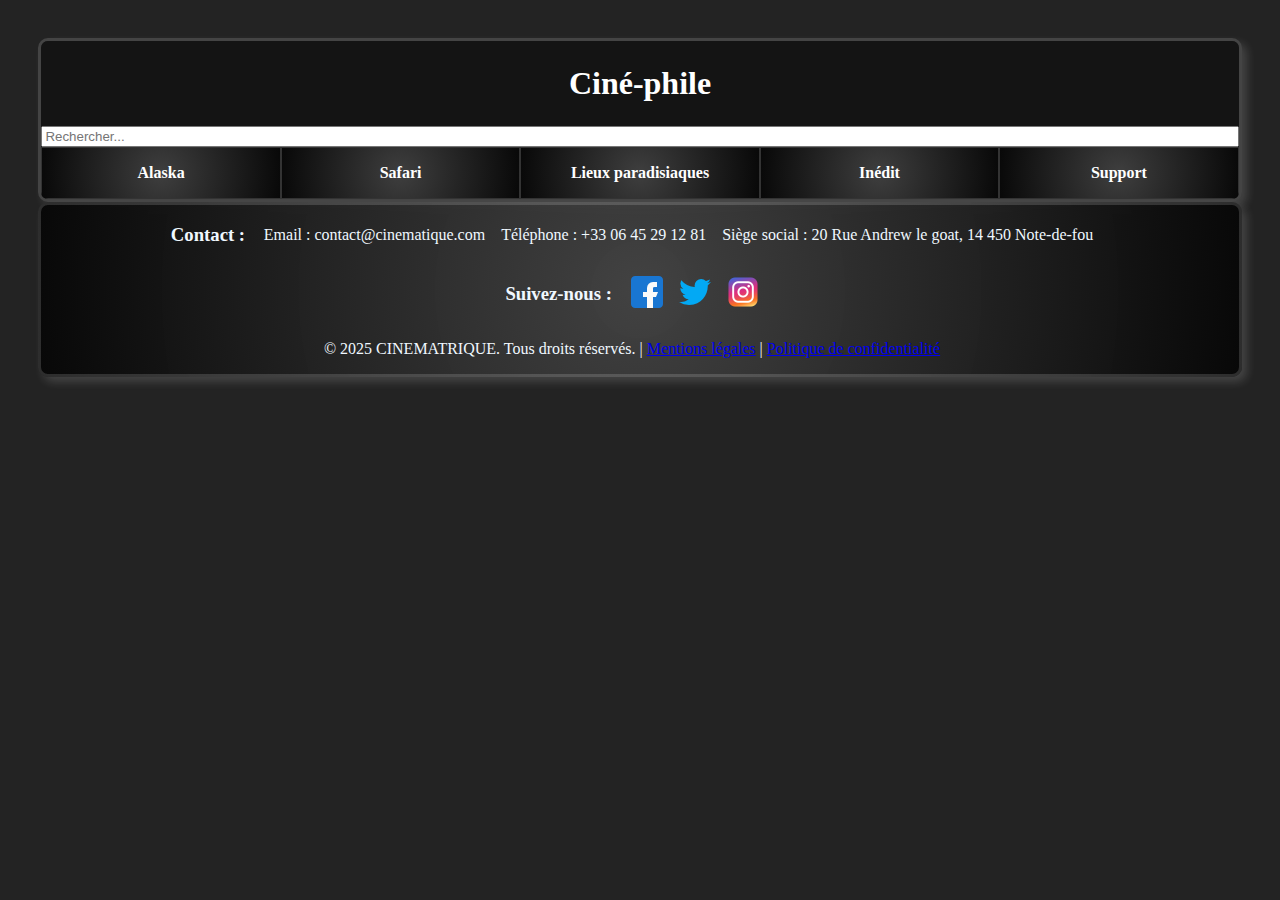
==== index.html @ dff73f6b "amelioration de la barre de recherche et changemant d'api omdb -> tmdb puis ajout du formulaire de c" ====
<!DOCTYPE html>
<html lang="en">
<head>
    <meta charset="UTF-8">
    <meta name="viewport" content="width=device-width, initial-scale=1.0">
    <link rel="stylesheet" href="./css_main/header_style.css">
    <link rel="stylesheet" href="./css_main/footer.css">
    <link rel="stylesheet" href="./css_main/main.css">
    <title>Ciné-phile</title>
</head>
<body>
    <header>
        <div id="all-head">
            <h1 id="top-title">Ciné-phile</h1>
            <div class="search-container">
                <input type="text" class="input" placeholder="Rechercher..." id="searchInput">
            </div>
            <div class="results" id="results"></div>
            <section id="down_part">
                <nav>
                    <ul class="menu">
                        <li>
                            <a href="#lien_alaska">Alaska</a>
                        </li>
                        <li>
                            <a href="#lien_safari">Safari</a>
                        </li>
                        <li>
                            <a href="#lien_lieux_paradisiaque">Lieux paradisiaques
                            </a>
                        </li>
                        <li>
                            <a href="#lien_inedit">Inédit</a>
                        </li>
                        <li>
                            <a href="./Autres_pages/page_support.html" target="_blank">Support</a>
                        </li>
                    </ul>
                </nav>
            </section>
        </div>
    </header>
    <main>
        <div id="main-container"></div>
    </main>
        <footer>
            <div>
                <h3>Contact :</h3>              
                <p>Email : <a>contact@cinematique.com</a></p>        
                <p>Téléphone : +33 06 45 29 12 81</p>          
                <p>Siège social : 20 Rue Andrew le goat, 14 450 Note-de-fou</p>
            </div>    
            <div>       
                <h3>Suivez-nous  :</h3>        
                <a href="#"><img src="./assets/facebook.png" alt="Facebook"></a>             
                <a href="#"><img src="./assets/twitter.png" alt="Twitter"></a>
                <a href="#"><img src="./assets/instagram.png" alt="Instagram"></a>
            </div>
            <div>
                <p>&copy; 2025 CINEMATRIQUE. Tous droits réservés. | <a href="./mentions_legales.html">Mentions légales</a> | <a href="./politique_confidentialite.html">Politique de confidentialité</a></p>
            </div>
    </footer>
    <script src="main.js"></script>
    <script src="https://code.jquery.com/jquery-3.6.0.min.js"></script>
</body>
</html>
---- css_main/header_style.css ----
body {
    background-color: #232323;
    margin: 1.5%;
    padding: 1.5%;
}

/*gestion du css pour le menu*/

.menu {                                  
    display: flex;
    justify-content: space-between;
    padding: 0;
    margin: 0;
    list-style-type: none;
    background-color: #000000;
}

.menu li {
    flex: 1;
}

.menu a {
    display: block;
    font-weight: bold;
    padding: 1rem 0;
    text-align: center;
    color: #ffffff;
    text-decoration: none;
    background-image: radial-gradient(circle at center center, rgba(71,71,71, 0.88),rgb(8,8,8));
    border: 1px solid #333333;
    transition: background-color 0.3s, color 0.3s;
}

.menu a:hover {
    background-color: #1a1a1a;
    color: #ffa500;
}

/*gestion du css pour le titre du menu*/

div {
    display: flex;
    flex-direction: column;
}

#top-title {
    color: #ffffff;
    text-align: center;
    background-color: #141414;
    margin: 0%;
    padding: 2%;
}

#all-head {
    overflow: hidden;
    border: solid #ffffff27 3px;
    border-radius: 10px;
    box-shadow: 5px 5px 10px #ffffff27;
}
---- css_main/footer.css ----
footer div{
    display: flex;
    flex-direction: row;
    justify-content: center;
    align-items: center;
    margin: 0;
    padding: 0;
    color: aliceblue;
}    

footer {
    overflow: hidden;
    border: solid #ffffff27 3px;
    border-radius: 10px;
    box-shadow: 5px 5px 10px #ffffff27;
    background-image: radial-gradient(circle at center center, rgba(71,71,71, 0.88),rgb(8,8,8));
}

footer h3,p,img{
    padding-right: 1em;
}
---- css_main/main.css ----
#main-container {
    display: flex;
    justify-content: center;
    flex-direction: row;
    flex-wrap: wrap;
}
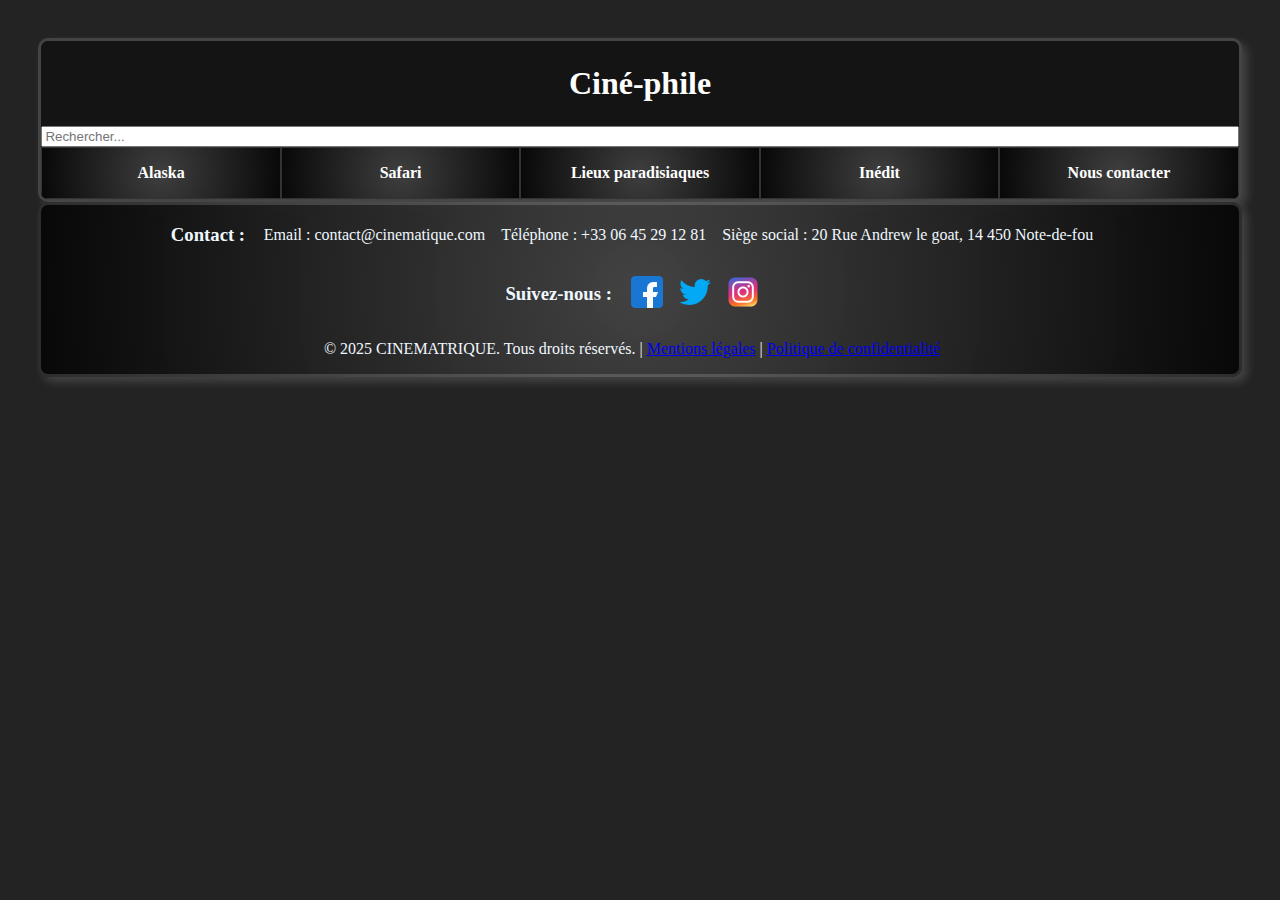
==== commit 4e1f9e66: "optimisation de js et du css" ====
--- a/index.html
+++ b/index.html
@@ -6,6 +6,7 @@
     <link rel="stylesheet" href="./css_main/header_style.css">
     <link rel="stylesheet" href="./css_main/footer.css">
     <link rel="stylesheet" href="./css_main/main.css">
+    <link rel="stylesheet" href="./css_main/form_style.css">
     <title>Ciné-phile</title>
 </head>
 <body>
@@ -30,10 +31,10 @@
                             </a>
                         </li>
                         <li>
-                            <a href="#lien_inedit">Inédit</a>
+                            <a href="./page_html/Movie.html">Inédit</a>
                         </li>
                         <li>
-                            <a href="./Autres_pages/page_support.html" target="_blank">Support</a>
+                            <a href="./page_html/Form.html">Nous contacter</a>
                         </li>
                     </ul>
                 </nav>
--- a/css_main/main.css
+++ b/css_main/main.css
@@ -3,4 +3,28 @@
     justify-content: center;
     flex-direction: row;
     flex-wrap: wrap;
+}
+
+.Poster_section {
+        border: solid black 5px;
+        margin-right: 1.5em;
+        margin-left: 1.5em;
+        margin-top: 1em;
+        margin-bottom: 1em;
+        padding: 0%;
+        border-radius: 10px;
+        overflow: hidden;
+}
+
+.Poster {
+    width: 20em;
+    height: 25em;
+    margin: 0;
+    padding: 0;
+}
+
+.Title {
+    font-size: 1em;
+    color: white;
+    justify-content: center;
 }--- a/css_main/form_style.css
+++ b/css_main/form_style.css
@@ -0,0 +1,55 @@
+#contact {
+    max-width: 600px;
+    margin: 2rem auto;
+    background: #141414;
+    padding: 2rem;
+    border-radius: 10px;
+    box-shadow: 5px 5px 15px rgba(0, 0, 0, 0.5);
+    color: #fff;
+}
+
+#contact h2 {
+    text-align: center;
+    margin-bottom: 1.5rem;
+    color: #ffa500;
+}
+
+form label {
+    display: block;
+    margin-bottom: 0.5rem;
+    font-weight: bold;
+}
+
+form input,
+form textarea {
+    width: 100%;
+    padding: 0.8rem;
+    margin-bottom: 1rem;
+    border: 1px solid #333;
+    border-radius: 5px;
+    background: #232323;
+    color: #fff;
+    font-size: 1rem;
+}
+
+form input::placeholder,
+form textarea::placeholder {
+    color: #aaa;
+}
+
+form button {
+    display: block;
+    width: 100%;
+    padding: 0.8rem;
+    background: #ffa500;
+    color: #fff;
+    border: none;
+    border-radius: 5px;
+    font-size: 1rem;
+    cursor: pointer;
+    transition: background 0.3s ease;
+}
+
+form button:hover {
+    background: #e59400;
+}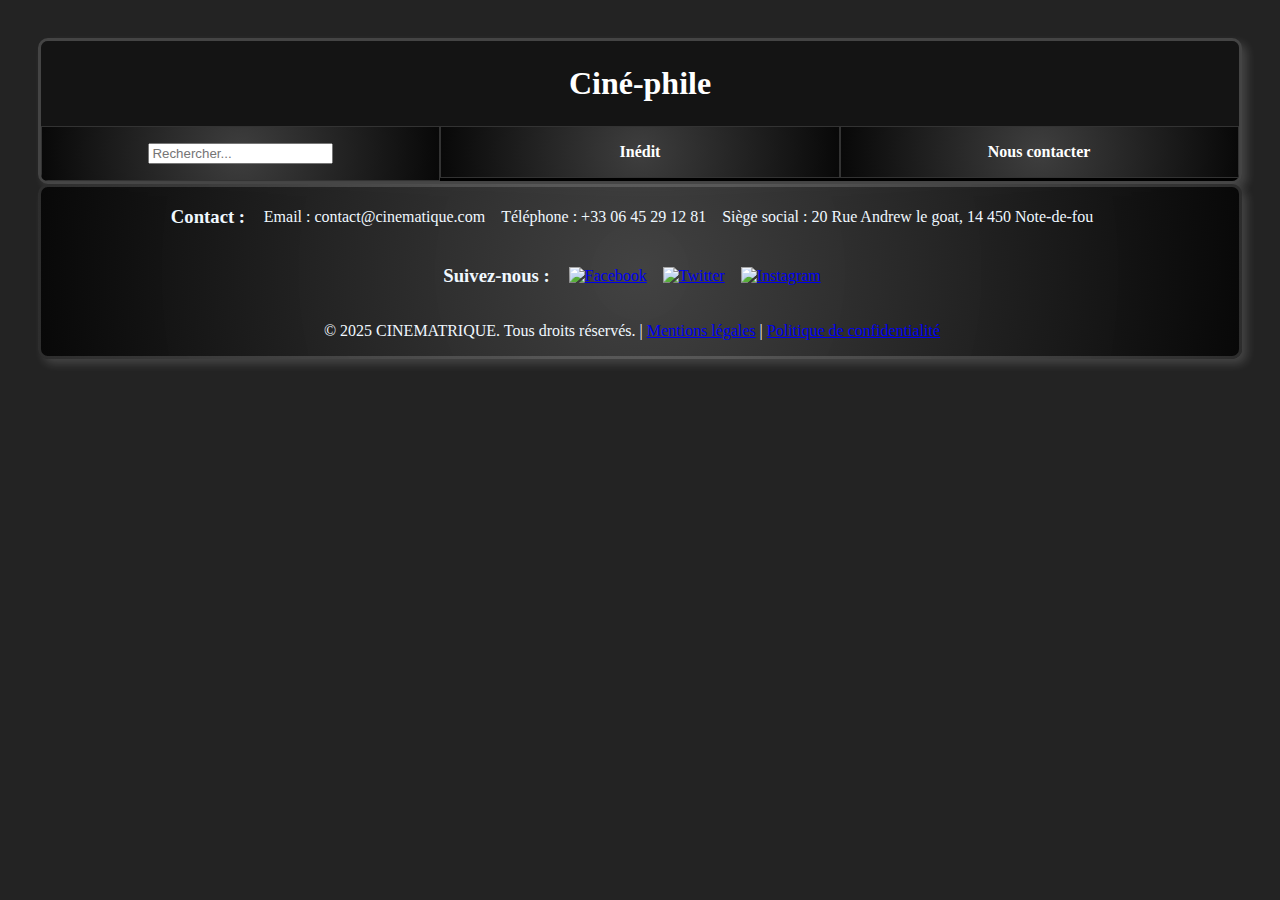
==== commit 548b3eb1: "Ajout de .gitignore et suppression de hide_key.js du suivi" ====
--- a/index.html
+++ b/index.html
@@ -13,22 +13,14 @@
     <header>
         <div id="all-head">
             <h1 id="top-title">Ciné-phile</h1>
-            <div class="search-container">
-                <input type="text" class="input" placeholder="Rechercher..." id="searchInput">
-            </div>
-            <div class="results" id="results"></div>
             <section id="down_part">
                 <nav>
                     <ul class="menu">
                         <li>
-                            <a href="#lien_alaska">Alaska</a>
-                        </li>
-                        <li>
-                            <a href="#lien_safari">Safari</a>
-                        </li>
-                        <li>
-                            <a href="#lien_lieux_paradisiaque">Lieux paradisiaques
-                            </a>
+                            <div class="search-container">
+                                <input type="text" class="input" placeholder="Rechercher..." id="searchInput">
+                                <div class="results" id="results"></div>
+                            </div>
                         </li>
                         <li>
                             <a href="./page_html/Movie.html">Inédit</a>
@@ -42,7 +34,7 @@
         </div>
     </header>
     <main>
-        <div id="main-container"></div>
+        <div id="main-container"><!-- zone mdifier par js --></div>
     </main>
         <footer>
             <div>
@@ -61,7 +53,7 @@
                 <p>&copy; 2025 CINEMATRIQUE. Tous droits réservés. | <a href="./mentions_legales.html">Mentions légales</a> | <a href="./politique_confidentialite.html">Politique de confidentialité</a></p>
             </div>
     </footer>
-    <script src="main.js"></script>
+    <script type="module" src="main.js"></script>
     <script src="https://code.jquery.com/jquery-3.6.0.min.js"></script>
 </body>
 </html>--- a/css_main/header_style.css
+++ b/css_main/header_style.css
@@ -58,3 +58,15 @@
     box-shadow: 5px 5px 10px #ffffff27;
 }
 
+.search-container{
+    display: block;
+    font-weight: bold;
+    padding: 1rem 0;
+    text-align: center;
+    color: #ffffff;
+    text-decoration: none;
+    background-image: radial-gradient(circle at center center, rgba(71,71,71, 0.88),rgb(8,8,8));
+    border: 1px solid #333333;
+    transition: background-color 0.3s, color 0.3s;
+}
+
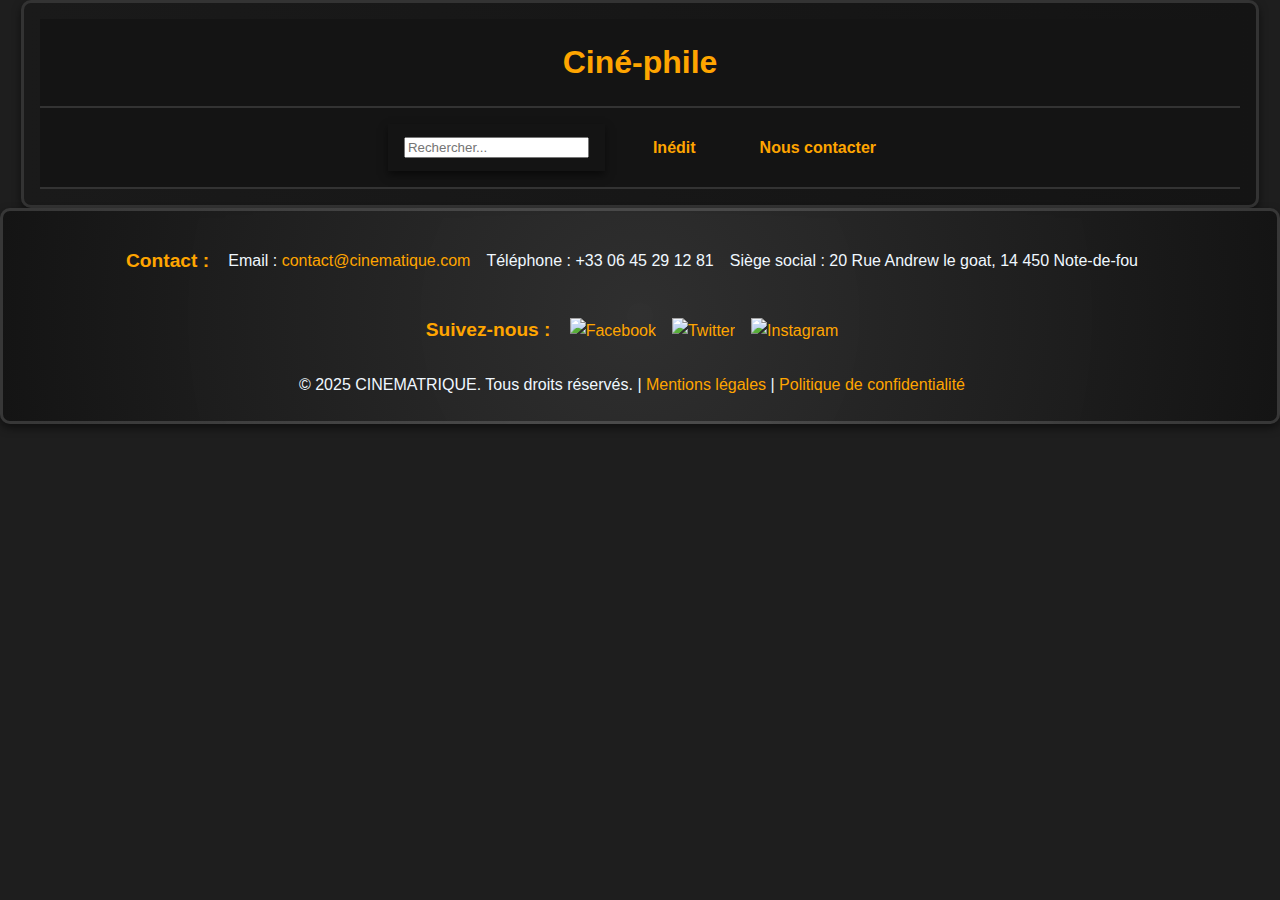
==== commit d1a5e457: "amelioration du css" ====
--- a/index.html
+++ b/index.html
@@ -8,7 +8,7 @@
     <link rel="stylesheet" href="./css_main/main.css">
     <link rel="stylesheet" href="./css_main/form_style.css">
     <title>Ciné-phile</title>
-</head>
+</head> 
 <body>
     <header>
         <div id="all-head">
--- a/css_main/header_style.css
+++ b/css_main/header_style.css
@@ -1,39 +1,44 @@
 body {
-    background-color: #232323;
-    margin: 1.5%;
-    padding: 1.5%;
+    background-color: #1e1e1e;
+    margin: 0;
+    padding: 0;
+    font-family: 'Arial', sans-serif;
+    color: #fff;
+    line-height: 1.6;
 }
 
 /*gestion du css pour le menu*/
 
-.menu {                                  
+.menu {
     display: flex;
-    justify-content: space-between;
+    justify-content: center;
     padding: 0;
     margin: 0;
     list-style-type: none;
-    background-color: #000000;
+    background-color: #141414;
+    border-bottom: 2px solid #333;
+    justify-content: center;
+    align-items: center;
 }
 
 .menu li {
-    flex: 1;
+    margin: 0 1rem;
 }
 
 .menu a {
     display: block;
     font-weight: bold;
-    padding: 1rem 0;
+    padding: 0.8rem 1rem;
     text-align: center;
-    color: #ffffff;
+    color: #ffa500;
     text-decoration: none;
-    background-image: radial-gradient(circle at center center, rgba(71,71,71, 0.88),rgb(8,8,8));
-    border: 1px solid #333333;
+    border-radius: 5px;
     transition: background-color 0.3s, color 0.3s;
 }
 
 .menu a:hover {
-    background-color: #1a1a1a;
-    color: #ffa500;
+    background-color: #ffa500;
+    color: #141414;
 }
 
 /*gestion du css pour le titre du menu*/
@@ -44,29 +49,35 @@
 }
 
 #top-title {
-    color: #ffffff;
+    color: #ffa500;
     text-align: center;
     background-color: #141414;
-    margin: 0%;
-    padding: 2%;
+    margin: 0;
+    padding: 1.5%;
+    font-size: 2rem;
+    border-bottom: 2px solid #333;
 }
 
 #all-head {
     overflow: hidden;
-    border: solid #ffffff27 3px;
+    border: solid #333 3px;
     border-radius: 10px;
-    box-shadow: 5px 5px 10px #ffffff27;
+    box-shadow: 0 4px 8px rgba(0, 0, 0, 0.5);
+    margin: 0 auto;
+    max-width: 1200px;
+    background: linear-gradient(90deg, #1a1a1a, #141414);
+    padding: 1rem;
 }
 
-.search-container{
-    display: block;
-    font-weight: bold;
-    padding: 1rem 0;
-    text-align: center;
-    color: #ffffff;
-    text-decoration: none;
-    background-image: radial-gradient(circle at center center, rgba(71,71,71, 0.88),rgb(8,8,8));
-    border: 1px solid #333333;
-    transition: background-color 0.3s, color 0.3s;
+/* css de la barre de recheche*/
+
+.search-container {
+    display: flex;
+    justify-content: center;
+    align-items: center;
+    margin: 1rem auto;
+    padding: 0.8rem 1rem;
+    background-color: #141414;
+    box-shadow: 0 4px 8px rgba(0, 0, 0, 0.5);
+    max-width: 800px;
 }
-
--- a/css_main/footer.css
+++ b/css_main/footer.css
@@ -1,4 +1,4 @@
-footer div{
+footer div {
     display: flex;
     flex-direction: row;
     justify-content: center;
@@ -6,16 +6,47 @@
     margin: 0;
     padding: 0;
     color: aliceblue;
-}    
+}
 
 footer {
     overflow: hidden;
-    border: solid #ffffff27 3px;
+    border: 3px solid rgba(255, 255, 255, 0.15);
     border-radius: 10px;
-    box-shadow: 5px 5px 10px #ffffff27;
-    background-image: radial-gradient(circle at center center, rgba(71,71,71, 0.88),rgb(8,8,8));
+    box-shadow: 0 4px 8px rgba(0, 0, 0, 0.5);
+    background: radial-gradient(circle, rgba(50, 50, 50, 0.9), #141414);
+    padding: 1rem 0;
 }
 
-footer h3,p,img{
+footer h3 {
     padding-right: 1em;
+    font-size: 1.2rem;
+    color: #ffa500;
 }
+
+footer p {
+    padding-right: 1em;
+    margin: 0.5rem 0;
+    font-size: 1rem;
+    line-height: 1.5;
+}
+
+footer img {
+    padding-right: 1em;
+    width: 28px;
+    height: 28px;
+    transition: transform 0.3s ease;
+}
+
+footer img:hover {
+    transform: scale(1.1);
+}
+
+footer a {
+    color: #ffa500;
+    text-decoration: none;
+    transition: color 0.3s ease;
+}
+
+footer a:hover {
+    color: #ffd280;
+}--- a/css_main/form_style.css
+++ b/css_main/form_style.css
@@ -1,10 +1,10 @@
 #contact {
     max-width: 600px;
     margin: 2rem auto;
-    background: #141414;
+    background: #1a1a1a;
     padding: 2rem;
     border-radius: 10px;
-    box-shadow: 5px 5px 15px rgba(0, 0, 0, 0.5);
+    box-shadow: 0 4px 8px rgba(0, 0, 0, 0.7);
     color: #fff;
 }
 
@@ -12,12 +12,14 @@
     text-align: center;
     margin-bottom: 1.5rem;
     color: #ffa500;
+    font-size: 1.8rem;
 }
 
 form label {
     display: block;
     margin-bottom: 0.5rem;
     font-weight: bold;
+    color: #ddd;
 }
 
 form input,
@@ -25,11 +27,18 @@
     width: 100%;
     padding: 0.8rem;
     margin-bottom: 1rem;
-    border: 1px solid #333;
+    border: 1px solid #444;
     border-radius: 5px;
     background: #232323;
     color: #fff;
     font-size: 1rem;
+    transition: border 0.3s ease;
+}
+
+form input:focus,
+form textarea:focus {
+    border-color: #ffa500;
+    outline: none;
 }
 
 form input::placeholder,
@@ -47,9 +56,41 @@
     border-radius: 5px;
     font-size: 1rem;
     cursor: pointer;
-    transition: background 0.3s ease;
+    transition: background 0.3s ease, transform 0.2s ease;
 }
 
 form button:hover {
     background: #e59400;
+    transform: scale(1.02);
+}
+main
+#main-container {
+    display: flex;
+    justify-content: center;
+    flex-direction: row;
+    flex-wrap: wrap;
+}
+
+.Poster_section {
+        border: solid black 5px;
+        margin-right: 1.5em;
+        margin-left: 1.5em;
+        margin-top: 1em;
+        margin-bottom: 1em;
+        padding: 0%;
+        border-radius: 10px;
+        overflow: hidden;
+}
+
+.Poster {
+    width: 20em;
+    height: 25em;
+    margin: 0;
+    padding: 0;
+}
+
+.Title {
+    font-size: 1em;
+    color: white;
+    justify-content: center;
 }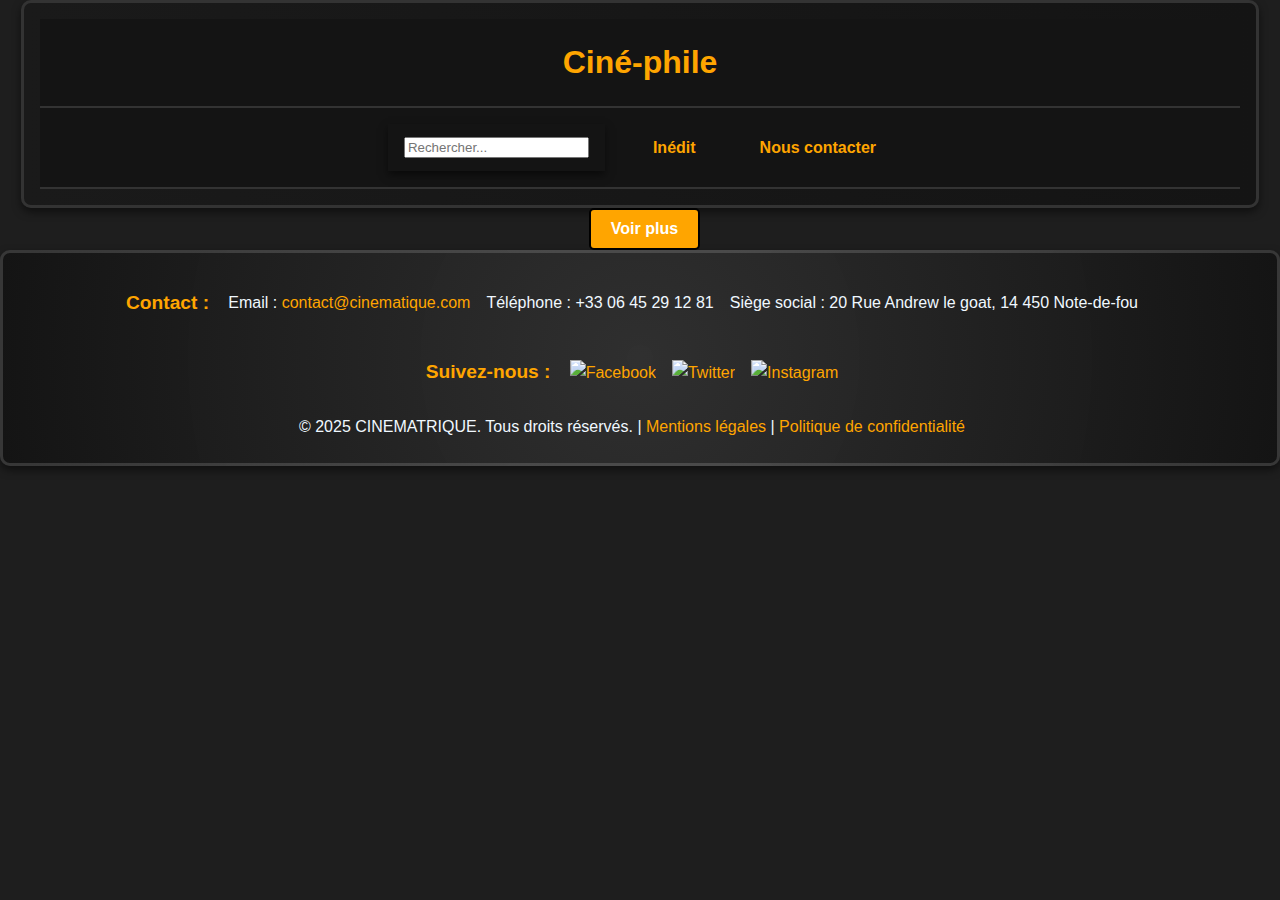
==== commit 53a911d1: "ajout du bouton voire plus et debut de js pour l'activer" ====
--- a/index.html
+++ b/index.html
@@ -35,6 +35,7 @@
     </header>
     <main>
         <div id="main-container"><!-- zone mdifier par js --></div>
+        <button id="see_more">Voir plus</button>
     </main>
         <footer>
             <div>
--- a/css_main/main.css
+++ b/css_main/main.css
@@ -27,4 +27,22 @@
     font-size: 1em;
     color: white;
     justify-content: center;
-}+}
+
+#see_more {
+    background-color: #ffa500;
+    color: #ffffff;           
+    border: 2px solid #000000;
+    padding: 10px 20px;     
+    font-size: 16px;        
+    font-weight: bold;      
+    border-radius: 5px;     
+    cursor: pointer;        
+    transition: all 0.3s ease; 
+    margin-left: 46%;
+}
+
+#see_more:hover {
+    background-color: #000000; 
+    color: #ffa500;           
+}
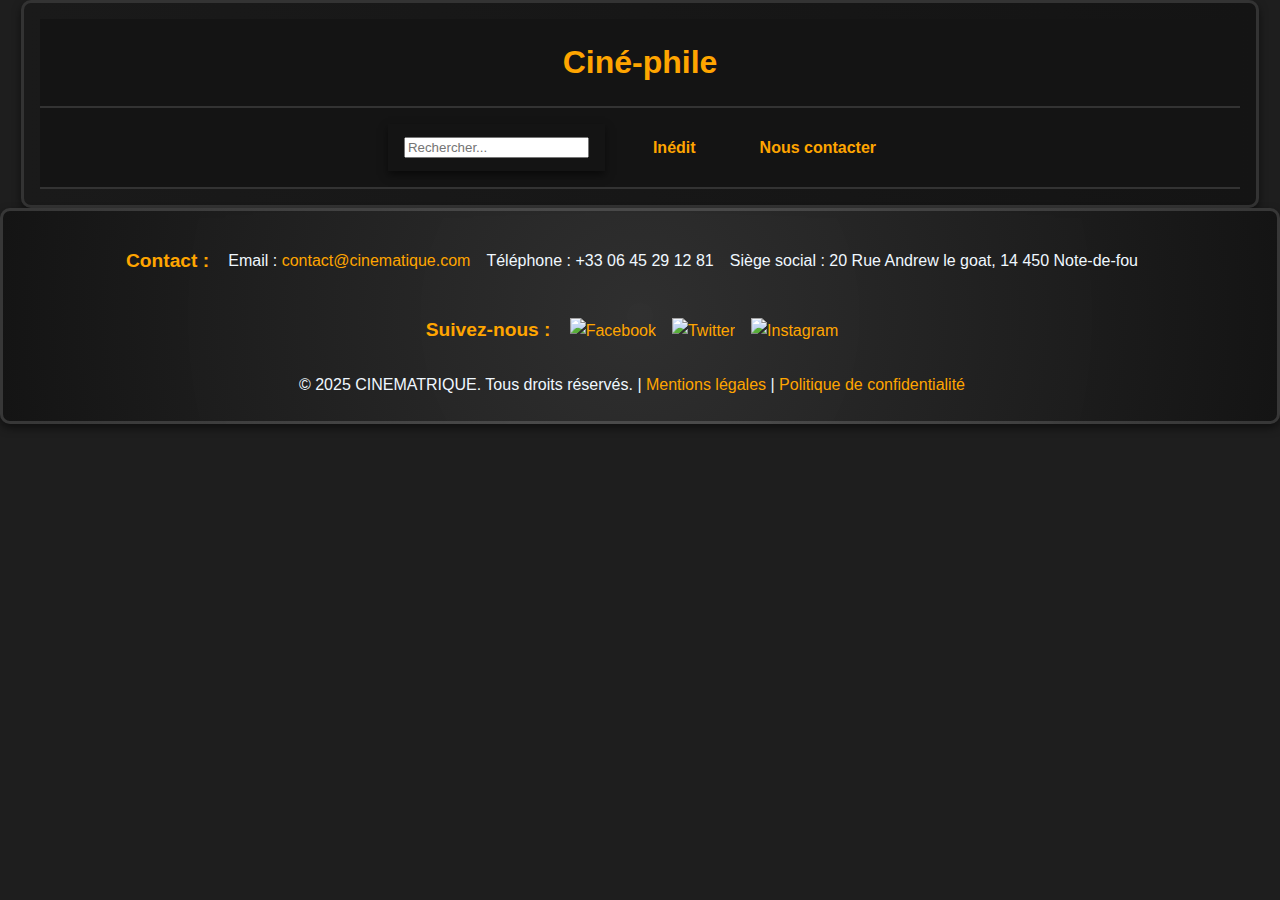
==== commit e6dde1cf: "correction des bugs du bouton" ====
--- a/index.html
+++ b/index.html
@@ -35,7 +35,7 @@
     </header>
     <main>
         <div id="main-container"><!-- zone mdifier par js --></div>
-        <button id="see_more">Voir plus</button>
+        <div id="second-container"><!-- zone mdifier par js --></div>
     </main>
         <footer>
             <div>
--- a/css_main/main.css
+++ b/css_main/main.css
@@ -4,6 +4,7 @@
     flex-direction: row;
     flex-wrap: wrap;
 }
+
 
 .Poster_section {
         border: solid black 5px;
@@ -14,6 +15,8 @@
         padding: 0%;
         border-radius: 10px;
         overflow: hidden;
+        align-items: center;
+        background-color: #000000;
 }
 
 .Poster {
@@ -23,11 +26,17 @@
     padding: 0;
 }
 
-.Title {
-    font-size: 1em;
-    color: white;
-    justify-content: center;
+.Poster_section a{
+    word-wrap: break-word;
+    overflow-wrap: break-word;
+    white-space: normal;
+    color: #ffa500;
+    font-style: normal;
+    font-size: 0.90em;
+    
 }
+
+
 
 #see_more {
     background-color: #ffa500;
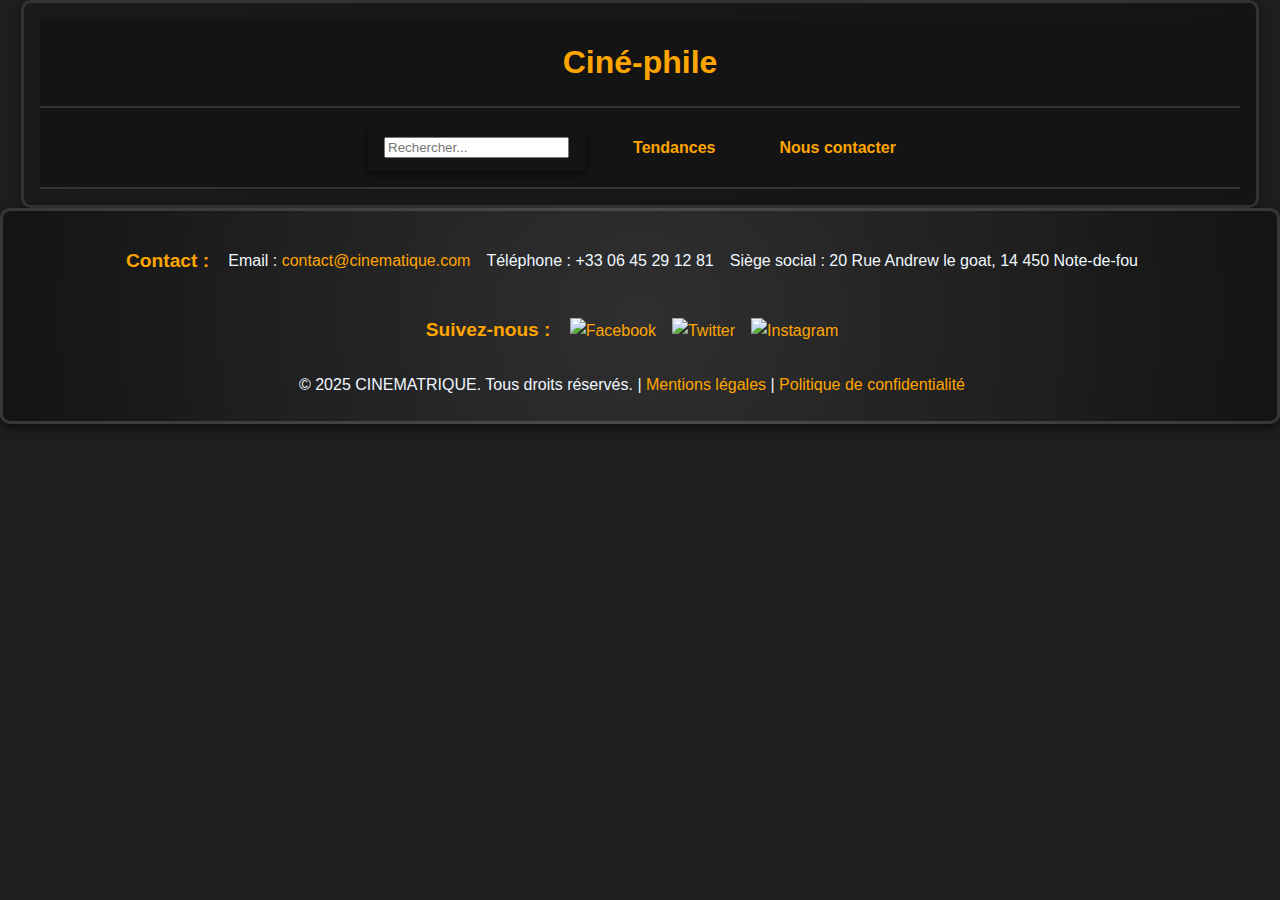
==== commit cad32af4: "ajout des instructions dans le readme" ====
--- a/index.html
+++ b/index.html
@@ -23,7 +23,7 @@
                             </div>
                         </li>
                         <li>
-                            <a href="./page_html/Movie.html">Inédit</a>
+                            <a href="">Tendances</a>
                         </li>
                         <li>
                             <a href="./page_html/Form.html">Nous contacter</a>
